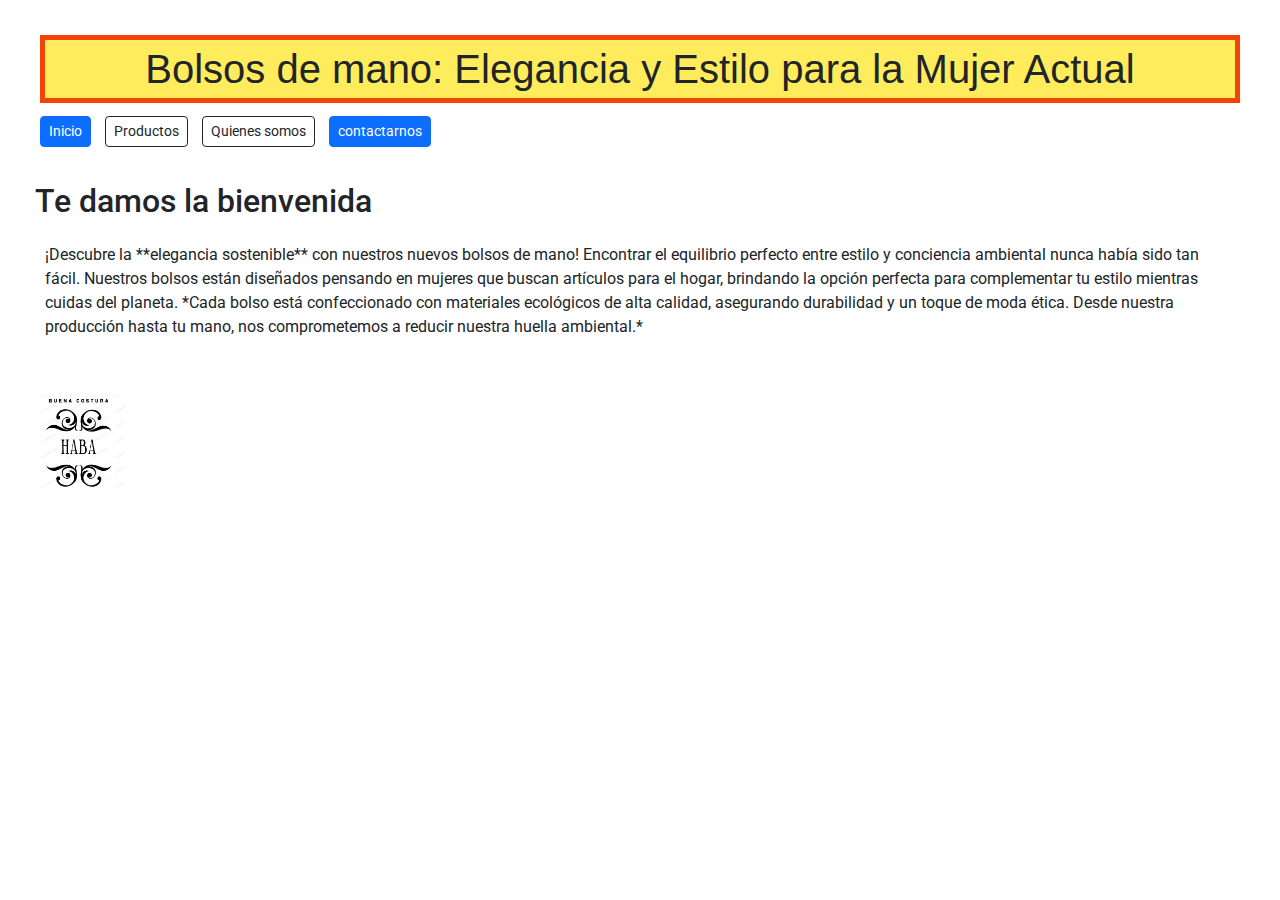
==== index.html @ 407542fe "feat: creación de ignore, style,contacto y gracias.html" ====
<!DOCTYPE html>
<html lang="en">
<head>
    <meta charset="UTF-8">
    <meta name="viewport" content="width=device-width, initial-scale=1.0">
    <meta author="Teodoro Avendaño">
    <link rel="icon" href="images/favicon.png" type="image/x-icon">
    <title>Bolsos de mano: Elegancia y estilo para la mujer actual</title>
    <link rel="stylesheet" href="style.css">
    <link rel="preconnect" href="https://fonts.googleapis.com">
<link rel="preconnect" href="https://fonts.gstatic.com" crossorigin>
<link href="https://fonts.googleapis.com/css2?family=Roboto:ital,wght@0,100;0,300;0,400;0,500;0,700;0,900;1,100;1,300;1,400;1,500;1,700;1,900&display=swap" rel="stylesheet">
<link href="https://cdn.jsdelivr.net/npm/bootstrap@5.3.3/dist/css/bootstrap.min.css" rel="stylesheet" integrity="sha384-QWTKZyjpPEjISv5WaRU9OFeRpok6YctnYmDr5pNlyT2bRjXh0JMhjY6hW+ALEwIH" crossorigin="anonymous">
<link href="https://cdn.jsdelivr.net/npm/bootstrap@5.3.3/dist/css/bootstrap.min.css" rel="stylesheet" integrity="sha384-QWTKZyjpPEjISv5WaRU9OFeRpok6YctnYmDr5pNlyT2bRjXh0JMhjY6hW+ALEwIH" crossorigin="anonymous">
</head>

<body>
    <header>
        <div id="menu-selector1">
            <h1>Bolsos de mano: Elegancia y Estilo para la Mujer Actual</h1>
            <a href="index.html" class="btn btn-primary btn-sm">Inicio</a>
            <a href="https://fcf.com.co/" target="_blank" class="btn btn-outline-dark btn-sm">Productos</a>        
            <a href="Tabla.html" class="btn btn-outline-dark btn-sm">Quienes somos</a>
            <a href="contacto.html" class="btn btn-primary btn-sm">contactarnos</a>
        </div>
    </header>
    <main>
        <h2>Te damos la bienvenida</h2>

        <div>
            <p>¡Descubre la **elegancia sostenible** con nuestros nuevos bolsos de mano! Encontrar el equilibrio perfecto entre estilo y conciencia ambiental nunca había sido tan fácil. Nuestros bolsos están diseñados pensando en mujeres que buscan artículos para el hogar, brindando la opción perfecta para complementar tu estilo mientras cuidas del planeta.
            
            *Cada bolso está confeccionado con materiales ecológicos de alta calidad, asegurando durabilidad y un toque de moda ética. Desde nuestra producción hasta tu mano, nos comprometemos a reducir nuestra huella ambiental.*</p>
        </div>

    </main>

    <footer>
        <img src="imágenes/favicon.png" alt="Logo " width="100 px" height="auto">

    </footer>
    
</body>

</html>
---- style.css ----
*{
    margin: 5px;
    padding: 5px;
    font-family: 'roboto',sans-serif, serif;
}
a{
    background-color: aqua;
    margin: 8px5px;
    padding: 5px;
    border-radius: 5px;
}        
p{
    font: weight 400;
}
.News-content{
    background-color: #f6f9f9;
    
}
#News-content{
    color: #101111;
    display: flex;
    flex-direction: column-reverse;
    justify-content: center;

}
.itálica{
    font-style: helvetica;
}
h1{
    color:#022f29;
    background-color: #FFEC5C ;
    font-family: 'helvetica', Times, serif;
    text-align: center;
    border: solid 5px #F24405;
    padding: 5px;
    margin-top: 5px;
    margin-bottom: 5px;
    justify-content: center;
}

h2{
    color: #3804c6;
}
h3{
    color: #23a8dc;
}
td{
    color: #363432;
}
th{
    color: #196774;
}
    img floact{
    float: center;
}        
    #main-photo{
        border: 5px red;
    }
    @media only screen and (max-width: 600px) {
        body {
            background-color: lightblue;
        }
        
    }
    .News-content{
        border: 5px solid #f6f9f9;
        margin: 5px;
        
    }
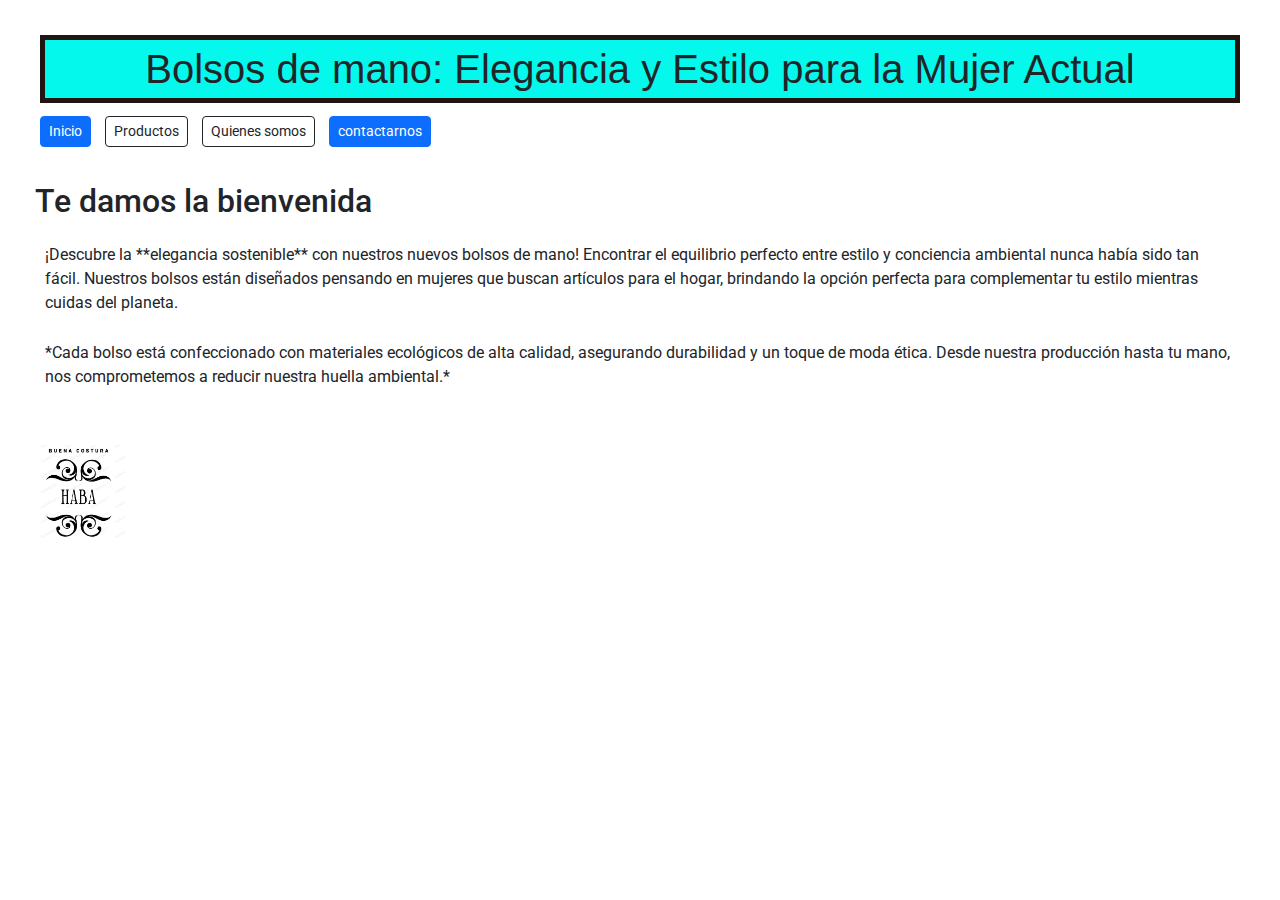
==== commit 6ee91b83: "feat: ajuste de imágenes" ====
--- a/index.html
+++ b/index.html
@@ -28,9 +28,10 @@
         <h2>Te damos la bienvenida</h2>
 
         <div>
-            <p>¡Descubre la **elegancia sostenible** con nuestros nuevos bolsos de mano! Encontrar el equilibrio perfecto entre estilo y conciencia ambiental nunca había sido tan fácil. Nuestros bolsos están diseñados pensando en mujeres que buscan artículos para el hogar, brindando la opción perfecta para complementar tu estilo mientras cuidas del planeta.
+            <p>¡Descubre la **elegancia sostenible** con nuestros nuevos bolsos de mano! Encontrar el equilibrio perfecto entre estilo y conciencia ambiental nunca había sido tan fácil. Nuestros bolsos están diseñados pensando en mujeres que buscan artículos para el hogar, brindando la opción perfecta para complementar tu estilo mientras cuidas del planeta.</p> 
             
-            *Cada bolso está confeccionado con materiales ecológicos de alta calidad, asegurando durabilidad y un toque de moda ética. Desde nuestra producción hasta tu mano, nos comprometemos a reducir nuestra huella ambiental.*</p>
+            <p>*Cada bolso está confeccionado con materiales ecológicos de alta calidad, asegurando durabilidad y un toque de moda ética. Desde nuestra producción hasta tu mano, nos comprometemos a reducir nuestra huella ambiental.*</p>
+            
         </div>
 
     </main>
--- a/style.css
+++ b/style.css
@@ -13,10 +13,8 @@
 p{
     font: weight 400;
 }
-.News-content{
-    background-color: #f6f9f9;
-    
-}
+
+
 #News-content{
     color: #101111;
     display: flex;
@@ -28,11 +26,11 @@
     font-style: helvetica;
 }
 h1{
-    color:#022f29;
-    background-color: #FFEC5C ;
+    color:#0a0b0b;
+    background-color: #04f9ec ;
     font-family: 'helvetica', Times, serif;
     text-align: center;
-    border: solid 5px #F24405;
+    border: solid 5px #211511;
     padding: 5px;
     margin-top: 5px;
     margin-bottom: 5px;
@@ -61,12 +59,6 @@
         body {
             background-color: lightblue;
         }
-        
-    }
-    .News-content{
-        border: 5px solid #f6f9f9;
-        margin: 5px;
-        
-    }
-    
 
+
+    }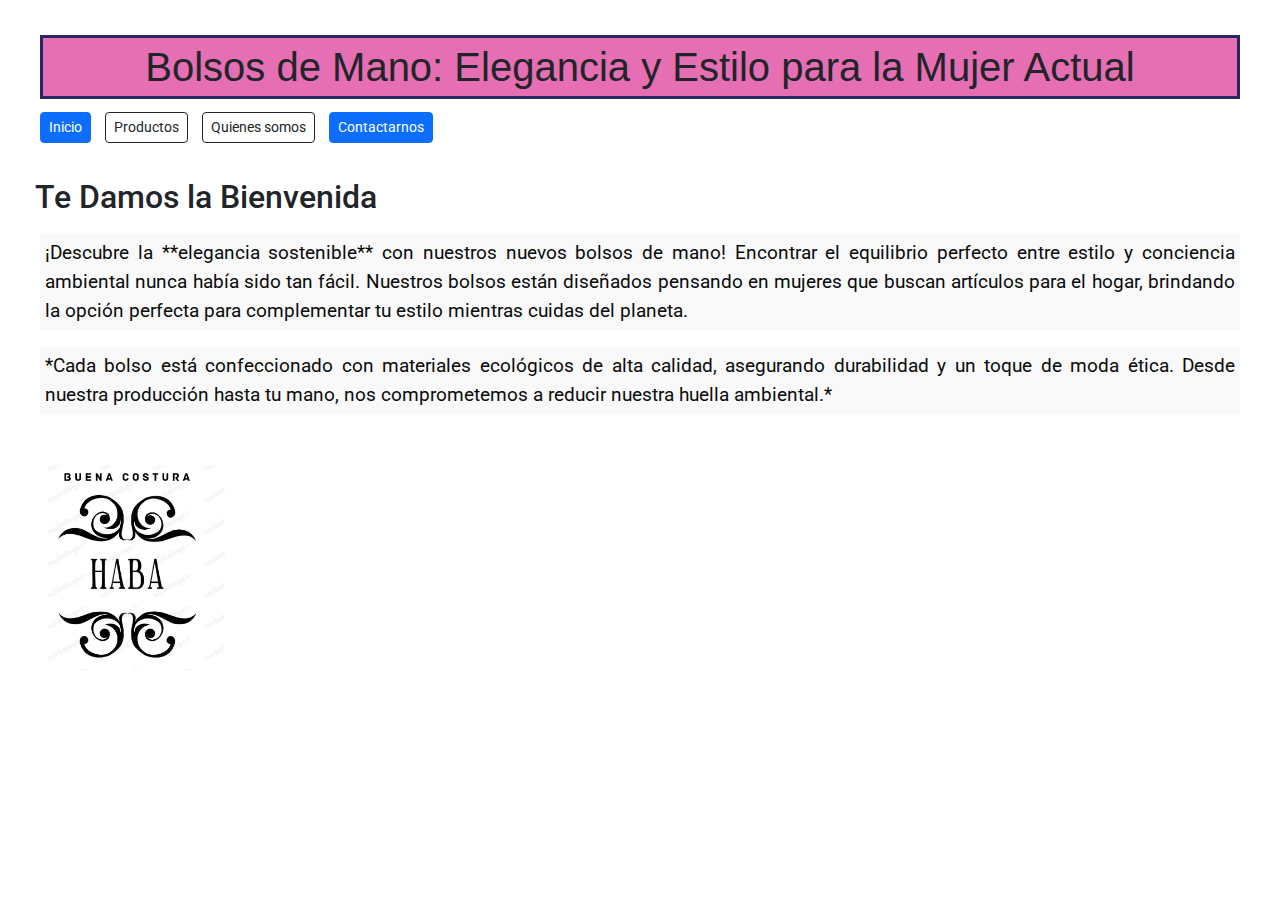
==== commit e5aa0cf4: "feat: modificación archivos" ====
--- a/index.html
+++ b/index.html
@@ -5,7 +5,7 @@
     <meta name="viewport" content="width=device-width, initial-scale=1.0">
     <meta author="Teodoro Avendaño">
     <link rel="icon" href="images/favicon.png" type="image/x-icon">
-    <title>Bolsos de mano: Elegancia y estilo para la mujer actual</title>
+    <title>Bolsos de mano: Elegancia y Estilo para la Mujer Actual</title>
     <link rel="stylesheet" href="style.css">
     <link rel="preconnect" href="https://fonts.googleapis.com">
 <link rel="preconnect" href="https://fonts.gstatic.com" crossorigin>
@@ -16,16 +16,16 @@
 
 <body>
     <header>
-        <div id="menu-selector1">
-            <h1>Bolsos de mano: Elegancia y Estilo para la Mujer Actual</h1>
+        <div id="menu-selector">
+            <h1>Bolsos de Mano: Elegancia y Estilo para la Mujer Actual</h1>
             <a href="index.html" class="btn btn-primary btn-sm">Inicio</a>
             <a href="https://fcf.com.co/" target="_blank" class="btn btn-outline-dark btn-sm">Productos</a>        
-            <a href="Tabla.html" class="btn btn-outline-dark btn-sm">Quienes somos</a>
-            <a href="contacto.html" class="btn btn-primary btn-sm">contactarnos</a>
+            <a href="" class="btn btn-outline-dark btn-sm">Quienes somos</a>
+            <a href="contacto.html" class="btn btn-primary btn-sm">Contactarnos</a>
         </div>
     </header>
     <main>
-        <h2>Te damos la bienvenida</h2>
+        <h2>Te Damos la Bienvenida</h2>
 
         <div>
             <p>¡Descubre la **elegancia sostenible** con nuestros nuevos bolsos de mano! Encontrar el equilibrio perfecto entre estilo y conciencia ambiental nunca había sido tan fácil. Nuestros bolsos están diseñados pensando en mujeres que buscan artículos para el hogar, brindando la opción perfecta para complementar tu estilo mientras cuidas del planeta.</p> 
@@ -37,8 +37,7 @@
     </main>
 
     <footer>
-        <img src="imágenes/favicon.png" alt="Logo " width="100 px" height="auto">
-
+        <img src="imágenes/favicon.png" alt="Logo " width="200 px" height="auto">
     </footer>
     
 </body>
--- a/style.css
+++ b/style.css
@@ -4,39 +4,28 @@
     padding: 5px;
     font-family: 'roboto',sans-serif, serif;
 }
-a{
-    background-color: aqua;
-    margin: 8px5px;
-    padding: 5px;
-    border-radius: 5px;
-}        
 p{
     font: weight 400;
-}
-
-
-#News-content{
-    color: #101111;
-    display: flex;
-    flex-direction: column-reverse;
-    justify-content: center;
-
+    font-size: 1.2em;
+    color: #0a0b0b;
+    text-align: justify;
+    background-attachment: fixed;
+    background-color: #f9f9f9
 }
 .itálica{
     font-style: helvetica;
 }
 h1{
-    color:#0a0b0b;
-    background-color: #04f9ec ;
+    color:#eae6f8;
+    background-color: #E66EB2 ;
     font-family: 'helvetica', Times, serif;
     text-align: center;
-    border: solid 5px #211511;
+    border: solid 3px #272761;
     padding: 5px;
     margin-top: 5px;
     margin-bottom: 5px;
     justify-content: center;
 }
-
 h2{
     color: #3804c6;
 }
